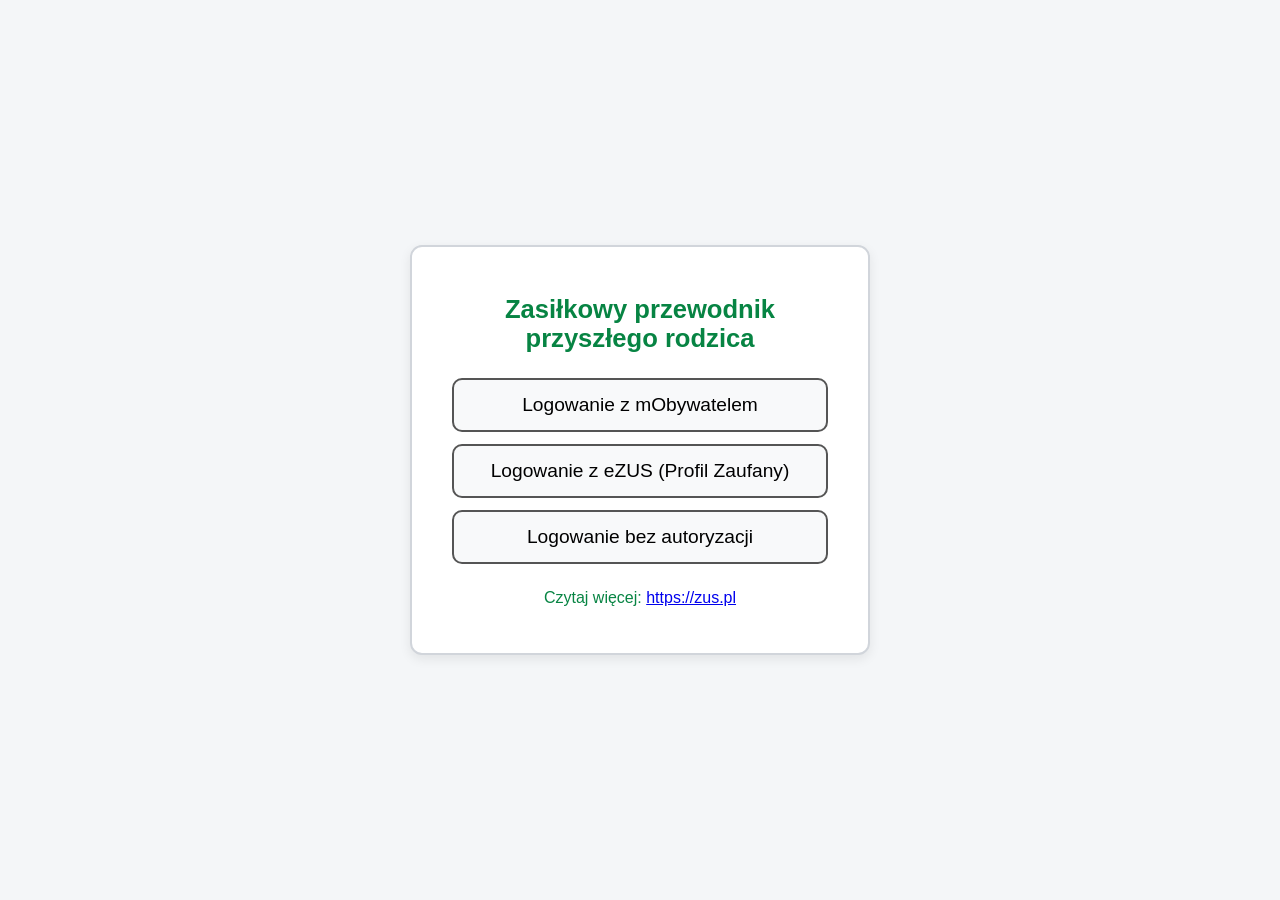
==== index.html @ ec16c400 "uzupełnainie kalkulatora" ====
<!DOCTYPE html>
<html lang="pl">
<head>
    <meta charset="UTF-8">
    <meta name="viewport" content="width=device-width, initial-scale=1.0">
    <link rel="stylesheet" href="style.css">
    <title>Świadczenie ZUS</title>
</head>
<body>
    <div class="kontener">
        <h1>Zasiłkowy przewodnik przyszłego rodzica</h1>
        
        <div class="wybor">
            <button type="button" id="btnMObywatel">Logowanie z mObywatelem</button>
            <button type="button" id="btnEZUS">Logowanie z eZUS (Profil Zaufany)</button>
            <button type="button" id="btnBez">Logowanie bez autoryzacji</button>
        </div>

        <!-- Sekcja mObywatel -->
        <div id="sekcjaMObywatel" style="display: none;">
            <p>Zeskanuj kod QR w aplikacji mObywatel:</p>
            <img src="kod_QR.png" alt="Kod QR">
            <p>lub kliknij przycisk poniżej, aby zasymulować autoryzację:</p>
            <button type="button" id="btnSymulujMObywatel">Autoryzuj i pobierz dane z mObywatela</button>
            <p id="statusMObywatel"></p>
        </div>

        <!-- Nowa sekcja eZUS / Profil Zaufany -->
        <div id="sekcjaEZUS" style="display: none;">
            <p>Zaloguj się za pomocą Profilu Zaufanego lub bankowości elektronicznej:</p>
            <button type="button" id="btnSymulujEZUS">Autoryzuj przez Profil Zaufany (eZUS)</button>
            <p id="statusEZUS"></p>
        </div>

        <form id="mojFormularz" action="formularz.html" method="GET" style="display: none;">
            <input type="text" id="poleImie" name="imie" placeholder="Imię" required>
            <input type="text" id="poleNazwisko" name="nazwisko" placeholder="Nazwisko" required>
            <input type="submit" value="Zapisz i przejdź dalej">
        </form>

        <footer>
            <p id="Czytaj">Czytaj więcej: <a href="https://zus.pl" target="_blank">https://zus.pl</a></p>
        </footer>
    </div>

    <script>
        const formularz = document.getElementById('mojFormularz');
        
        // Elementy mObywatel
        const sekcjaMObywatel = document.getElementById('sekcjaMObywatel');
        const btnMObywatel = document.getElementById('btnMObywatel');
        const btnSymulujMObywatel = document.getElementById('btnSymulujMObywatel');
        const statusMObywatel = document.getElementById('statusMObywatel');

        // Elementy eZUS
        const sekcjaEZUS = document.getElementById('sekcjaEZUS');
        const btnEZUS = document.getElementById('btnEZUS');
        const btnSymulujEZUS = document.getElementById('btnSymulujEZUS');
        const statusEZUS = document.getElementById('statusEZUS');

        // Elementy wspólne
        const btnBez = document.getElementById('btnBez');
        const poleImie = document.getElementById('poleImie');
        const poleNazwisko = document.getElementById('poleNazwisko');

        function reset() {
            formularz.style.display = 'none';
            sekcjaMObywatel.style.display = 'none';
            sekcjaEZUS.style.display = 'none';
            statusMObywatel.textContent = '';
            statusEZUS.textContent = '';
            
            // Przywrócenie widoczności i edycji pól przy zmianie metody
            poleImie.classList.remove('ukryte');
            poleNazwisko.classList.remove('ukryte');
            poleImie.readOnly = false;
            poleNazwisko.readOnly = false;
        }

        function zaznacz(przycisk) {
            btnMObywatel.classList.remove('aktywny');
            btnEZUS.classList.remove('aktywny');
            btnBez.classList.remove('aktywny');
            przycisk.classList.add('aktywny');
        }

        // Logowanie ręczne
        btnBez.addEventListener('click', function() {
            reset();
            zaznacz(btnBez);
            poleImie.value = '';
            poleNazwisko.value = '';
            formularz.style.display = 'flex';
            sessionStorage.setItem('metodaLogowania', 'reczna');
        });

        // Wybór mObywatel
        btnMObywatel.addEventListener('click', function() {
            reset();
            zaznacz(btnMObywatel);
            sekcjaMObywatel.style.display = 'block';
        });

        // Wybór eZUS
        btnEZUS.addEventListener('click', function() {
            reset();
            zaznacz(btnEZUS);
            sekcjaEZUS.style.display = 'block';
        });

        // Symulacja mObywatel
        btnSymulujMObywatel.addEventListener('click', function() {
            statusMObywatel.textContent = 'Łączenie z mObywatelem...';
            setTimeout(() => {
                const daneZMobywatela = {
                    imie: 'Jan',
                    nazwisko: 'Kowalski'
                };
                uzupelnijDane(daneZMobywatela, statusMObywatel, 'mObywatel');
            }, 1000);
        });

        // Symulacja eZUS
        btnSymulujEZUS.addEventListener('click', function() {
            statusEZUS.textContent = 'Przekierowanie do Profilu Zaufanego...';
            setTimeout(() => {
                const daneZEZUS = {
                    imie: 'Anna',
                    nazwisko: 'Nowak'
                };
                uzupelnijDane(daneZEZUS, statusEZUS, 'eZUS');
            }, 1000);
        });

        // Wspólna funkcja wypełniająca dane po autoryzacji
        function uzupelnijDane(dane, elementStatusu, metoda) {
            poleImie.value = dane.imie;
            poleNazwisko.value = dane.nazwisko;
            poleImie.readOnly = true;
            poleNazwisko.readOnly = true;
            poleImie.classList.add('ukryte');
            poleNazwisko.classList.add('ukryte');
            elementStatusu.textContent = 'Pobrano dane pomyślnie!';
            formularz.style.display = 'flex';
            sessionStorage.setItem('metodaLogowania', metoda);
        }

        formularz.addEventListener('submit', function(e) {
            e.preventDefault();
            sessionStorage.setItem('imie', poleImie.value);
            sessionStorage.setItem('nazwisko', poleNazwisko.value);
            window.location.href = 'formularz.html';
        });
    </script>
</body>
</html>
---- style.css ----
body {
  margin: 0;
  min-height: 100vh;            
  display: flex;
  justify-content: center;      
  align-items: center;         
  background-color: #f4f6f8;    
  font-family: Arial, sans-serif;
}

.kontener {
  background-color: #ffffff;
  border: 2px solid #d1d5db;    
  border-radius: 12px;          
  padding: 30px 40px;           
  box-shadow: 0 4px 12px rgba(0, 0, 0, 0.08); 
  max-width: 460px;             
  width: 100%;
  box-sizing: border-box;
  text-align: center;
}

#Czytaj {
  color: #078443;
}

label {
  display: block;
  width: 100%;                  
  box-sizing: border-box;       
  padding: 12px 15px;
  margin-bottom: 12px;
  border: 1px solid #ccc;
  border-radius: 6px;
  transition: all 0.2s ease;
}

label:has(input:checked) {
  background-color: #218838;
  color: #ffffff;
  border-color: #1e7e34;
}

.wybor {
  display: flex;
  flex-direction: column;
  align-items: stretch;
  gap: 12px;
  margin: 25px 0;
}

.wybor button {
  font-size: 1.2rem;
  padding: 14px 24px;
  border-radius: 10px;
  cursor: pointer;
  border: 2px solid #555;
  background-color: #f8f9fa;
  transition: background-color 0.2s, color 0.2s, border-color 0.2s;
}

.wybor button:hover {
  background-color: #e9ecef;
}

.wybor button.aktywny {
  background-color: #28a745;
  border-color: #1e7e34;
  color: white;
}

#sekcjaMObywatel,
#sekcjaEZUS {
  max-width: 500px;
  margin: 15px auto;
  padding: 15px;
  border: 1px solid #ccc;
  border-radius: 8px;
  text-align: center;
}

#sekcjaMObywatel img {
  display: block;
  margin: 15px auto;
  max-width: 180px;
}

#statusMObywatel,
#statusEZUS {
  color: #078443;
  font-weight: bold;
  margin-top: 10px;
}

#mojFormularz {
  display: flex;
  flex-direction: column;
  align-items: center;
  gap: 10px;
  margin: 15px auto 0;
}

#mojFormularz input[type="text"] {
  font-size: 1.1rem;
  padding: 10px 14px;
  border: 2px solid #555;
  border-radius: 10px;
  width: 100%;
  box-sizing: border-box;
  margin: 0;
}

#mojFormularz input[type="submit"],
#btnSymulujMObywatel,
#btnSymulujEZUS {
  font-size: 1.1rem;
  padding: 12px 24px;
  border-radius: 10px;
  border: 2px solid #078443;
  background-color: #078443;
  color: #ffffff;
  cursor: pointer;
  margin: 6px 0 0;
  width: 100%;
  transition: background-color 0.2s, border-color 0.2s;
}

#mojFormularz input[type="submit"]:hover,
#btnSymulujMObywatel:hover,
#btnSymulujEZUS:hover {
  background-color: #056634;
  border-color: #056634;
}

.link-zus {
  margin-top: 20px;
  margin-bottom: 0;
  font-size: 14px;
  text-align: center;
}

#mojFormularz input.ukryte {
  display: none;
}

h1 {
  color: #078443;
  font-size: 1.6rem;
}
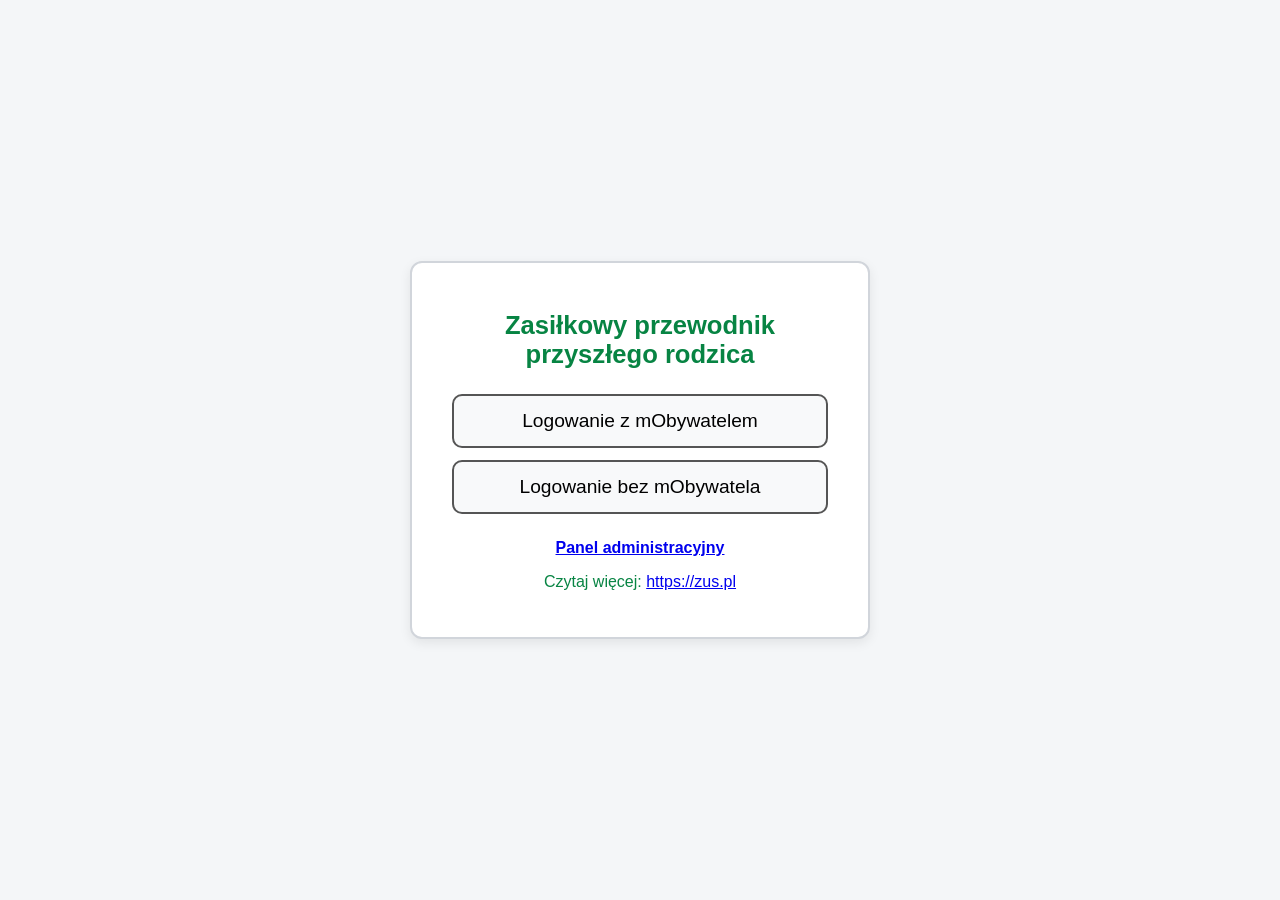
==== commit f16688bb: "Remove login section from admin panel and add link to admin panel in footer" ====
--- a/index.html
+++ b/index.html
@@ -3,154 +3,108 @@
 <head>
     <meta charset="UTF-8">
     <meta name="viewport" content="width=device-width, initial-scale=1.0">
+    <meta name="author" content="KN-NEURON, Piotr Kicinski">
     <link rel="stylesheet" href="style.css">
     <title>Świadczenie ZUS</title>
+
 </head>
 <body>
-    <div class="kontener">
-        <h1>Zasiłkowy przewodnik przyszłego rodzica</h1>
-        
-        <div class="wybor">
-            <button type="button" id="btnMObywatel">Logowanie z mObywatelem</button>
-            <button type="button" id="btnEZUS">Logowanie z eZUS (Profil Zaufany)</button>
-            <button type="button" id="btnBez">Logowanie bez autoryzacji</button>
-        </div>
+<div class="kontener">
+    <h1>Zasiłkowy przewodnik przyszłego rodzica</h1>
 
-        <!-- Sekcja mObywatel -->
-        <div id="sekcjaMObywatel" style="display: none;">
-            <p>Zeskanuj kod QR w aplikacji mObywatel:</p>
-            <img src="kod_QR.png" alt="Kod QR">
-            <p>lub kliknij przycisk poniżej, aby zasymulować autoryzację:</p>
-            <button type="button" id="btnSymulujMObywatel">Autoryzuj i pobierz dane z mObywatela</button>
-            <p id="statusMObywatel"></p>
-        </div>
-
-        <!-- Nowa sekcja eZUS / Profil Zaufany -->
-        <div id="sekcjaEZUS" style="display: none;">
-            <p>Zaloguj się za pomocą Profilu Zaufanego lub bankowości elektronicznej:</p>
-            <button type="button" id="btnSymulujEZUS">Autoryzuj przez Profil Zaufany (eZUS)</button>
-            <p id="statusEZUS"></p>
-        </div>
-
-        <form id="mojFormularz" action="formularz.html" method="GET" style="display: none;">
-            <input type="text" id="poleImie" name="imie" placeholder="Imię" required>
-            <input type="text" id="poleNazwisko" name="nazwisko" placeholder="Nazwisko" required>
-            <input type="submit" value="Zapisz i przejdź dalej">
-        </form>
-
-        <footer>
-            <p id="Czytaj">Czytaj więcej: <a href="https://zus.pl" target="_blank">https://zus.pl</a></p>
-        </footer>
+    <div class="wybor">
+        <button type="button" id="btnMObywatel">Logowanie z mObywatelem</button>
+        <button type="button" id="btnBez">Logowanie bez mObywatela</button>
     </div>
 
-    <script>
-        const formularz = document.getElementById('mojFormularz');
-        
-        // Elementy mObywatel
-        const sekcjaMObywatel = document.getElementById('sekcjaMObywatel');
-        const btnMObywatel = document.getElementById('btnMObywatel');
-        const btnSymulujMObywatel = document.getElementById('btnSymulujMObywatel');
-        const statusMObywatel = document.getElementById('statusMObywatel');
+    <div id="sekcjaMObywatel" style="display: none;">
+        <p>Zeskanuj kod QR w aplikacji mObywatel:</p>
+        <img src="kod_QR.png" alt="Kod QR">
+        <p>lub kliknij przycisk poniżej, aby zasymulować autoryzację:</p>
+        <button type="button" id="btnSymulujMObywatel">Autoryzuj i pobierz dane z mObywatela</button>
+        <p id="statusMObywatel"></p>
+    </div>
 
-        // Elementy eZUS
-        const sekcjaEZUS = document.getElementById('sekcjaEZUS');
-        const btnEZUS = document.getElementById('btnEZUS');
-        const btnSymulujEZUS = document.getElementById('btnSymulujEZUS');
-        const statusEZUS = document.getElementById('statusEZUS');
+    <form id="mojFormularz" action="formularz.html" method="GET" style="display: none;">
+        <input type="text" id="poleImie" name="imie" placeholder="Imię" required>
+        <input type="text" id="poleNazwisko" name="nazwisko" placeholder="Nazwisko" required>
+        <input type="submit" value="Zapisz i przejdź dalej">
+    </form>
 
-        // Elementy wspólne
-        const btnBez = document.getElementById('btnBez');
-        const poleImie = document.getElementById('poleImie');
-        const poleNazwisko = document.getElementById('poleNazwisko');
+    <footer>
+        <p><a href="admin.html" style="font-weight:bold;">Panel administracyjny</a></p>
+        <p id="Czytaj">Czytaj więcej: <a href="https://zus.pl" target="_blank">https://zus.pl</a></p>
+    </footer>
+</div>
 
-        function reset() {
-            formularz.style.display = 'none';
-            sekcjaMObywatel.style.display = 'none';
-            sekcjaEZUS.style.display = 'none';
-            statusMObywatel.textContent = '';
-            statusEZUS.textContent = '';
-            
-            // Przywrócenie widoczności i edycji pól przy zmianie metody
-            poleImie.classList.remove('ukryte');
-            poleNazwisko.classList.remove('ukryte');
-            poleImie.readOnly = false;
-            poleNazwisko.readOnly = false;
-        }
+<script>
+    const formularz = document.getElementById('mojFormularz');
+const sekcjaMObywatel = document.getElementById('sekcjaMObywatel');
+const btnMObywatel = document.getElementById('btnMObywatel');
+const btnBez = document.getElementById('btnBez');
+const btnSymuluj = document.getElementById('btnSymulujMObywatel');
+const statusMObywatel = document.getElementById('statusMObywatel');
+const poleImie = document.getElementById('poleImie');
+const poleNazwisko = document.getElementById('poleNazwisko');
 
-        function zaznacz(przycisk) {
-            btnMObywatel.classList.remove('aktywny');
-            btnEZUS.classList.remove('aktywny');
-            btnBez.classList.remove('aktywny');
-            przycisk.classList.add('aktywny');
-        }
+function reset() {
+    formularz.style.display = 'none';
+    sekcjaMObywatel.style.display = 'none';
+    statusMObywatel.textContent = '';
+}
 
-        // Logowanie ręczne
-        btnBez.addEventListener('click', function() {
-            reset();
-            zaznacz(btnBez);
-            poleImie.value = '';
-            poleNazwisko.value = '';
-            formularz.style.display = 'flex';
-            sessionStorage.setItem('metodaLogowania', 'reczna');
-        });
+function zaznacz(przycisk) {
+    btnMObywatel.classList.remove('aktywny');
+    btnBez.classList.remove('aktywny');
+    przycisk.classList.add('aktywny');
+}
 
-        // Wybór mObywatel
-        btnMObywatel.addEventListener('click', function() {
-            reset();
-            zaznacz(btnMObywatel);
-            sekcjaMObywatel.style.display = 'block';
-        });
+btnBez.addEventListener('click', function() {
+    reset();
+    zaznacz(btnBez);
+    poleImie.value = '';
+    poleNazwisko.value = '';
+    poleImie.readOnly = false;
+    poleNazwisko.readOnly = false;
+    formularz.style.display = 'flex';
+    sessionStorage.setItem('metodaLogowania', 'reczna'); 
+});
 
-        // Wybór eZUS
-        btnEZUS.addEventListener('click', function() {
-            reset();
-            zaznacz(btnEZUS);
-            sekcjaEZUS.style.display = 'block';
-        });
+btnMObywatel.addEventListener('click', function() {
+    reset();
+    zaznacz(btnMObywatel);
+    sekcjaMObywatel.style.display = 'block';
+});
 
-        // Symulacja mObywatel
-        btnSymulujMObywatel.addEventListener('click', function() {
-            statusMObywatel.textContent = 'Łączenie z mObywatelem...';
-            setTimeout(() => {
-                const daneZMobywatela = {
-                    imie: 'Jan',
-                    nazwisko: 'Kowalski'
-                };
-                uzupelnijDane(daneZMobywatela, statusMObywatel, 'mObywatel');
-            }, 1000);
-        });
+btnSymuluj.addEventListener('click', function() {
+    statusMObywatel.textContent = 'Łączenie z mObywatelem...';
 
-        // Symulacja eZUS
-        btnSymulujEZUS.addEventListener('click', function() {
-            statusEZUS.textContent = 'Przekierowanie do Profilu Zaufanego...';
-            setTimeout(() => {
-                const daneZEZUS = {
-                    imie: 'Anna',
-                    nazwisko: 'Nowak'
-                };
-                uzupelnijDane(daneZEZUS, statusEZUS, 'eZUS');
-            }, 1000);
-        });
+    setTimeout(() => {
+        const daneZMobywatela = {
+            imie: 'przykladowe imie',
+            nazwisko: 'przykladowe nazwisko'
+        };
 
-        // Wspólna funkcja wypełniająca dane po autoryzacji
-        function uzupelnijDane(dane, elementStatusu, metoda) {
-            poleImie.value = dane.imie;
-            poleNazwisko.value = dane.nazwisko;
-            poleImie.readOnly = true;
-            poleNazwisko.readOnly = true;
-            poleImie.classList.add('ukryte');
-            poleNazwisko.classList.add('ukryte');
-            elementStatusu.textContent = 'Pobrano dane pomyślnie!';
-            formularz.style.display = 'flex';
-            sessionStorage.setItem('metodaLogowania', metoda);
-        }
+        poleImie.value = daneZMobywatela.imie;
+        poleNazwisko.value = daneZMobywatela.nazwisko;
+        poleImie.readOnly = true;
+        poleNazwisko.readOnly = true;
+        poleImie.classList.add('ukryte');
+        poleNazwisko.classList.add('ukryte');
+        statusMObywatel.textContent = 'Pobrano dane pomyślnie!';
+        formularz.style.display = 'flex';
+        sessionStorage.setItem('metodaLogowania', 'mObywatel'); 
+    }, 1000);
+});
 
-        formularz.addEventListener('submit', function(e) {
-            e.preventDefault();
-            sessionStorage.setItem('imie', poleImie.value);
-            sessionStorage.setItem('nazwisko', poleNazwisko.value);
-            window.location.href = 'formularz.html';
-        });
-    </script>
+formularz.addEventListener('submit', function(e) {
+    e.preventDefault(); 
+    sessionStorage.setItem('imie', poleImie.value);
+    sessionStorage.setItem('nazwisko', poleNazwisko.value);
+
+    window.location.href = 'formularz.html';
+});
+
+</script>
 </body>
-</html>
+</html>
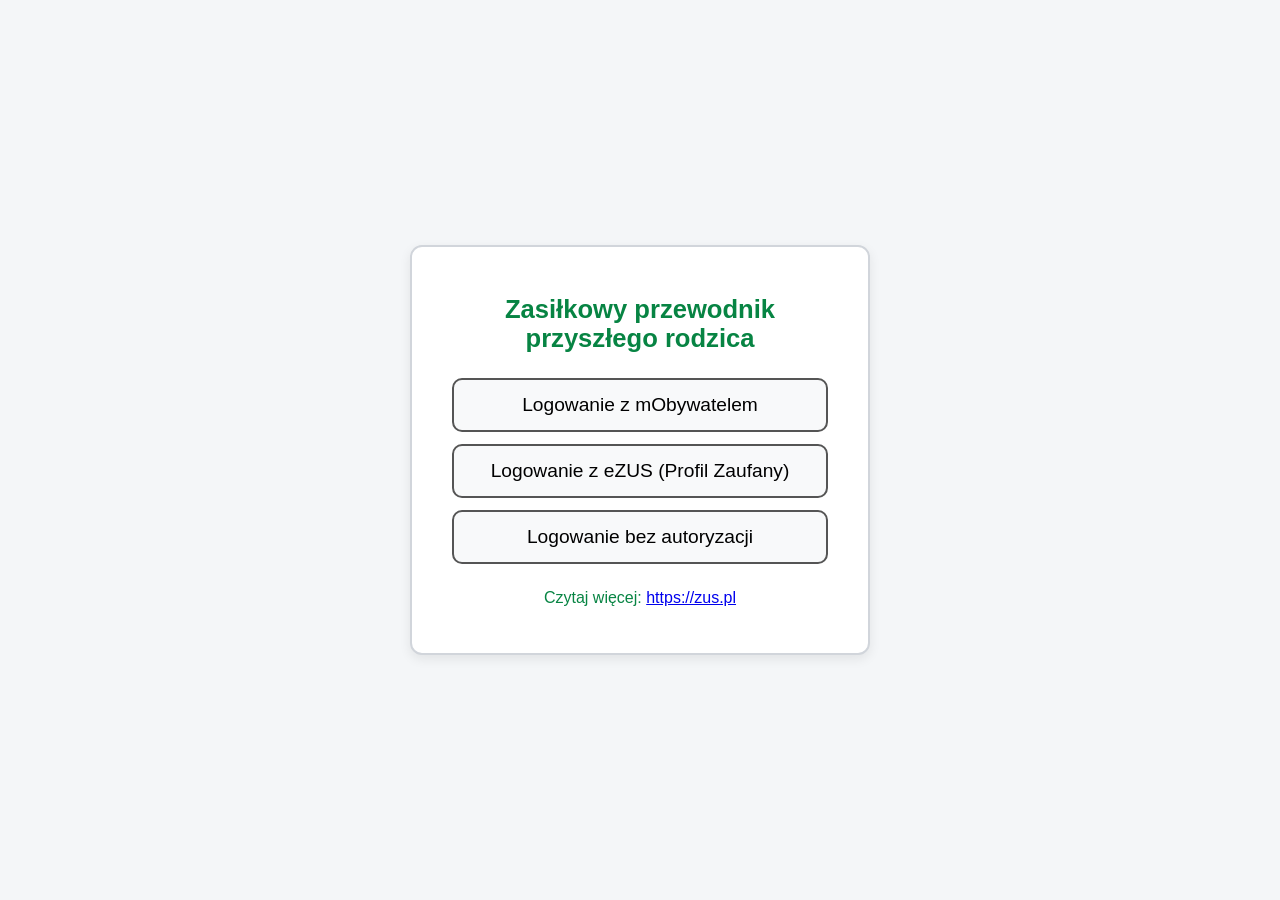
==== commit 8cd02774: "Merge branch 'main' of https://github.com/piotrjsafo/KN_-NEURON--HACKNATION_-Zasilkowy_przewodnik_pr" ====
--- a/index.html
+++ b/index.html
@@ -3,108 +3,154 @@
 <head>
     <meta charset="UTF-8">
     <meta name="viewport" content="width=device-width, initial-scale=1.0">
-    <meta name="author" content="KN-NEURON, Piotr Kicinski">
     <link rel="stylesheet" href="style.css">
     <title>Świadczenie ZUS</title>
-
 </head>
 <body>
-<div class="kontener">
-    <h1>Zasiłkowy przewodnik przyszłego rodzica</h1>
+    <div class="kontener">
+        <h1>Zasiłkowy przewodnik przyszłego rodzica</h1>
+        
+        <div class="wybor">
+            <button type="button" id="btnMObywatel">Logowanie z mObywatelem</button>
+            <button type="button" id="btnEZUS">Logowanie z eZUS (Profil Zaufany)</button>
+            <button type="button" id="btnBez">Logowanie bez autoryzacji</button>
+        </div>
 
-    <div class="wybor">
-        <button type="button" id="btnMObywatel">Logowanie z mObywatelem</button>
-        <button type="button" id="btnBez">Logowanie bez mObywatela</button>
+        <!-- Sekcja mObywatel -->
+        <div id="sekcjaMObywatel" style="display: none;">
+            <p>Zeskanuj kod QR w aplikacji mObywatel:</p>
+            <img src="kod_QR.png" alt="Kod QR">
+            <p>lub kliknij przycisk poniżej, aby zasymulować autoryzację:</p>
+            <button type="button" id="btnSymulujMObywatel">Autoryzuj i pobierz dane z mObywatela</button>
+            <p id="statusMObywatel"></p>
+        </div>
+
+        <!-- Nowa sekcja eZUS / Profil Zaufany -->
+        <div id="sekcjaEZUS" style="display: none;">
+            <p>Zaloguj się za pomocą Profilu Zaufanego lub bankowości elektronicznej:</p>
+            <button type="button" id="btnSymulujEZUS">Autoryzuj przez Profil Zaufany (eZUS)</button>
+            <p id="statusEZUS"></p>
+        </div>
+
+        <form id="mojFormularz" action="formularz.html" method="GET" style="display: none;">
+            <input type="text" id="poleImie" name="imie" placeholder="Imię" required>
+            <input type="text" id="poleNazwisko" name="nazwisko" placeholder="Nazwisko" required>
+            <input type="submit" value="Zapisz i przejdź dalej">
+        </form>
+
+        <footer>
+            <p id="Czytaj">Czytaj więcej: <a href="https://zus.pl" target="_blank">https://zus.pl</a></p>
+        </footer>
     </div>
 
-    <div id="sekcjaMObywatel" style="display: none;">
-        <p>Zeskanuj kod QR w aplikacji mObywatel:</p>
-        <img src="kod_QR.png" alt="Kod QR">
-        <p>lub kliknij przycisk poniżej, aby zasymulować autoryzację:</p>
-        <button type="button" id="btnSymulujMObywatel">Autoryzuj i pobierz dane z mObywatela</button>
-        <p id="statusMObywatel"></p>
-    </div>
+    <script>
+        const formularz = document.getElementById('mojFormularz');
+        
+        // Elementy mObywatel
+        const sekcjaMObywatel = document.getElementById('sekcjaMObywatel');
+        const btnMObywatel = document.getElementById('btnMObywatel');
+        const btnSymulujMObywatel = document.getElementById('btnSymulujMObywatel');
+        const statusMObywatel = document.getElementById('statusMObywatel');
 
-    <form id="mojFormularz" action="formularz.html" method="GET" style="display: none;">
-        <input type="text" id="poleImie" name="imie" placeholder="Imię" required>
-        <input type="text" id="poleNazwisko" name="nazwisko" placeholder="Nazwisko" required>
-        <input type="submit" value="Zapisz i przejdź dalej">
-    </form>
+        // Elementy eZUS
+        const sekcjaEZUS = document.getElementById('sekcjaEZUS');
+        const btnEZUS = document.getElementById('btnEZUS');
+        const btnSymulujEZUS = document.getElementById('btnSymulujEZUS');
+        const statusEZUS = document.getElementById('statusEZUS');
 
-    <footer>
-        <p><a href="admin.html" style="font-weight:bold;">Panel administracyjny</a></p>
-        <p id="Czytaj">Czytaj więcej: <a href="https://zus.pl" target="_blank">https://zus.pl</a></p>
-    </footer>
-</div>
+        // Elementy wspólne
+        const btnBez = document.getElementById('btnBez');
+        const poleImie = document.getElementById('poleImie');
+        const poleNazwisko = document.getElementById('poleNazwisko');
 
-<script>
-    const formularz = document.getElementById('mojFormularz');
-const sekcjaMObywatel = document.getElementById('sekcjaMObywatel');
-const btnMObywatel = document.getElementById('btnMObywatel');
-const btnBez = document.getElementById('btnBez');
-const btnSymuluj = document.getElementById('btnSymulujMObywatel');
-const statusMObywatel = document.getElementById('statusMObywatel');
-const poleImie = document.getElementById('poleImie');
-const poleNazwisko = document.getElementById('poleNazwisko');
+        function reset() {
+            formularz.style.display = 'none';
+            sekcjaMObywatel.style.display = 'none';
+            sekcjaEZUS.style.display = 'none';
+            statusMObywatel.textContent = '';
+            statusEZUS.textContent = '';
+            
+            // Przywrócenie widoczności i edycji pól przy zmianie metody
+            poleImie.classList.remove('ukryte');
+            poleNazwisko.classList.remove('ukryte');
+            poleImie.readOnly = false;
+            poleNazwisko.readOnly = false;
+        }
 
-function reset() {
-    formularz.style.display = 'none';
-    sekcjaMObywatel.style.display = 'none';
-    statusMObywatel.textContent = '';
-}
+        function zaznacz(przycisk) {
+            btnMObywatel.classList.remove('aktywny');
+            btnEZUS.classList.remove('aktywny');
+            btnBez.classList.remove('aktywny');
+            przycisk.classList.add('aktywny');
+        }
 
-function zaznacz(przycisk) {
-    btnMObywatel.classList.remove('aktywny');
-    btnBez.classList.remove('aktywny');
-    przycisk.classList.add('aktywny');
-}
+        // Logowanie ręczne
+        btnBez.addEventListener('click', function() {
+            reset();
+            zaznacz(btnBez);
+            poleImie.value = '';
+            poleNazwisko.value = '';
+            formularz.style.display = 'flex';
+            sessionStorage.setItem('metodaLogowania', 'reczna');
+        });
 
-btnBez.addEventListener('click', function() {
-    reset();
-    zaznacz(btnBez);
-    poleImie.value = '';
-    poleNazwisko.value = '';
-    poleImie.readOnly = false;
-    poleNazwisko.readOnly = false;
-    formularz.style.display = 'flex';
-    sessionStorage.setItem('metodaLogowania', 'reczna'); 
-});
+        // Wybór mObywatel
+        btnMObywatel.addEventListener('click', function() {
+            reset();
+            zaznacz(btnMObywatel);
+            sekcjaMObywatel.style.display = 'block';
+        });
 
-btnMObywatel.addEventListener('click', function() {
-    reset();
-    zaznacz(btnMObywatel);
-    sekcjaMObywatel.style.display = 'block';
-});
+        // Wybór eZUS
+        btnEZUS.addEventListener('click', function() {
+            reset();
+            zaznacz(btnEZUS);
+            sekcjaEZUS.style.display = 'block';
+        });
 
-btnSymuluj.addEventListener('click', function() {
-    statusMObywatel.textContent = 'Łączenie z mObywatelem...';
+        // Symulacja mObywatel
+        btnSymulujMObywatel.addEventListener('click', function() {
+            statusMObywatel.textContent = 'Łączenie z mObywatelem...';
+            setTimeout(() => {
+                const daneZMobywatela = {
+                    imie: 'Jan',
+                    nazwisko: 'Kowalski'
+                };
+                uzupelnijDane(daneZMobywatela, statusMObywatel, 'mObywatel');
+            }, 1000);
+        });
 
-    setTimeout(() => {
-        const daneZMobywatela = {
-            imie: 'przykladowe imie',
-            nazwisko: 'przykladowe nazwisko'
-        };
+        // Symulacja eZUS
+        btnSymulujEZUS.addEventListener('click', function() {
+            statusEZUS.textContent = 'Przekierowanie do Profilu Zaufanego...';
+            setTimeout(() => {
+                const daneZEZUS = {
+                    imie: 'Anna',
+                    nazwisko: 'Nowak'
+                };
+                uzupelnijDane(daneZEZUS, statusEZUS, 'eZUS');
+            }, 1000);
+        });
 
-        poleImie.value = daneZMobywatela.imie;
-        poleNazwisko.value = daneZMobywatela.nazwisko;
-        poleImie.readOnly = true;
-        poleNazwisko.readOnly = true;
-        poleImie.classList.add('ukryte');
-        poleNazwisko.classList.add('ukryte');
-        statusMObywatel.textContent = 'Pobrano dane pomyślnie!';
-        formularz.style.display = 'flex';
-        sessionStorage.setItem('metodaLogowania', 'mObywatel'); 
-    }, 1000);
-});
+        // Wspólna funkcja wypełniająca dane po autoryzacji
+        function uzupelnijDane(dane, elementStatusu, metoda) {
+            poleImie.value = dane.imie;
+            poleNazwisko.value = dane.nazwisko;
+            poleImie.readOnly = true;
+            poleNazwisko.readOnly = true;
+            poleImie.classList.add('ukryte');
+            poleNazwisko.classList.add('ukryte');
+            elementStatusu.textContent = 'Pobrano dane pomyślnie!';
+            formularz.style.display = 'flex';
+            sessionStorage.setItem('metodaLogowania', metoda);
+        }
 
-formularz.addEventListener('submit', function(e) {
-    e.preventDefault(); 
-    sessionStorage.setItem('imie', poleImie.value);
-    sessionStorage.setItem('nazwisko', poleNazwisko.value);
-
-    window.location.href = 'formularz.html';
-});
-
-</script>
+        formularz.addEventListener('submit', function(e) {
+            e.preventDefault();
+            sessionStorage.setItem('imie', poleImie.value);
+            sessionStorage.setItem('nazwisko', poleNazwisko.value);
+            window.location.href = 'formularz.html';
+        });
+    </script>
 </body>
 </html>
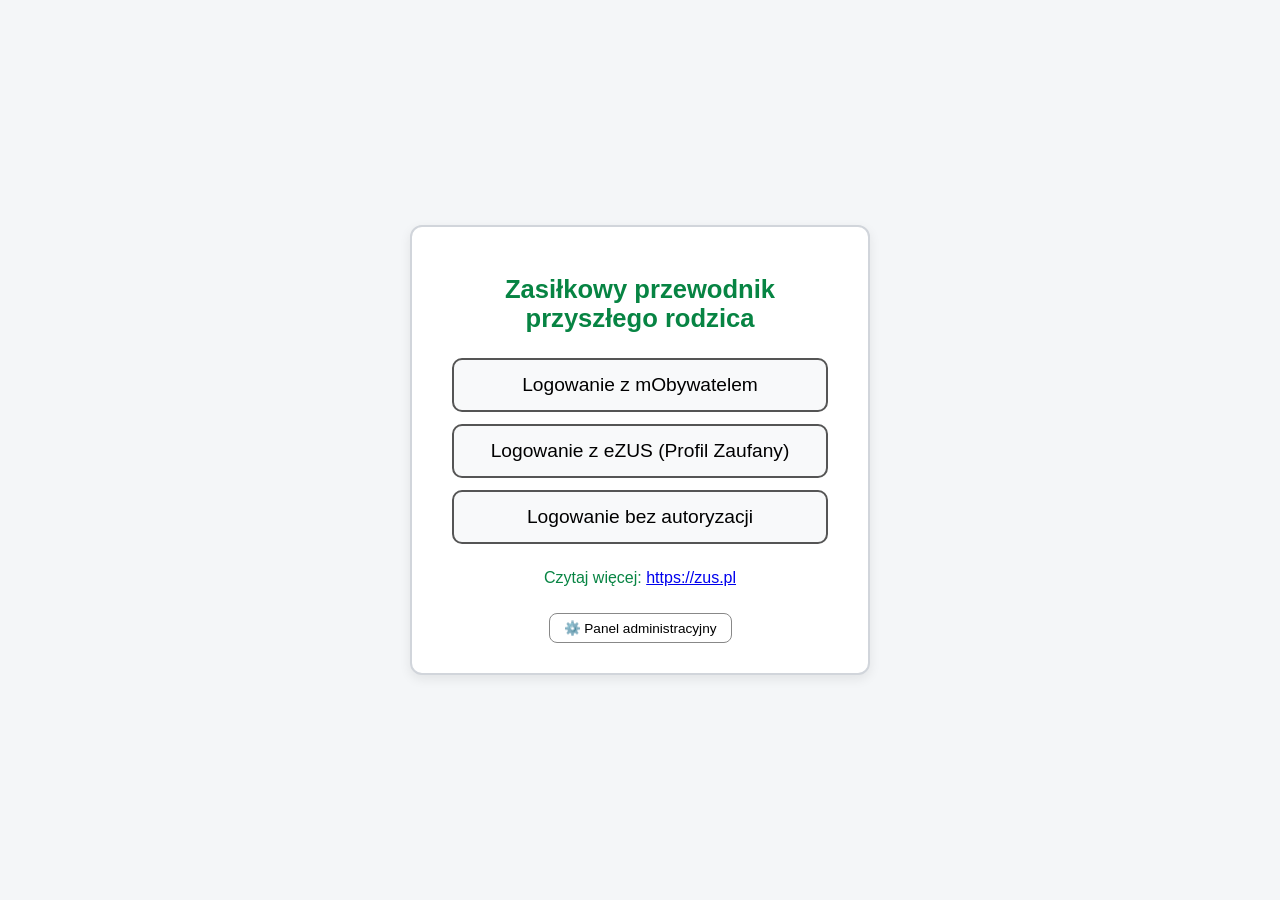
==== commit 497fecc1: "admin fix" ====
--- a/index.html
+++ b/index.html
@@ -40,6 +40,7 @@
 
         <footer>
             <p id="Czytaj">Czytaj więcej: <a href="https://zus.pl" target="_blank">https://zus.pl</a></p>
+            <button type="button" id="btnAdmin">⚙️ Panel administracyjny</button>
         </footer>
     </div>
 
@@ -144,7 +145,9 @@
             formularz.style.display = 'flex';
             sessionStorage.setItem('metodaLogowania', metoda);
         }
-
+        document.getElementById('btnAdmin').addEventListener('click', function() {
+            window.location.href = 'admin.html';
+        });
         formularz.addEventListener('submit', function(e) {
             e.preventDefault();
             sessionStorage.setItem('imie', poleImie.value);
@@ -153,4 +156,4 @@
         });
     </script>
 </body>
-</html>+</html>
--- a/style.css
+++ b/style.css
@@ -147,3 +147,17 @@
   color: #078443;
   font-size: 1.6rem;
 }
+#btnAdmin {
+  margin-top: 10px;
+  font-size: .85rem;
+  padding: 6px 14px;
+  border-radius: 8px;
+  border: 1px solid #888;
+  background: #fff;
+  cursor: pointer;
+}
+#btnAdmin:hover {
+  background: #28a745;
+  border-color: #1e7e34;
+  color: #fff;
+}
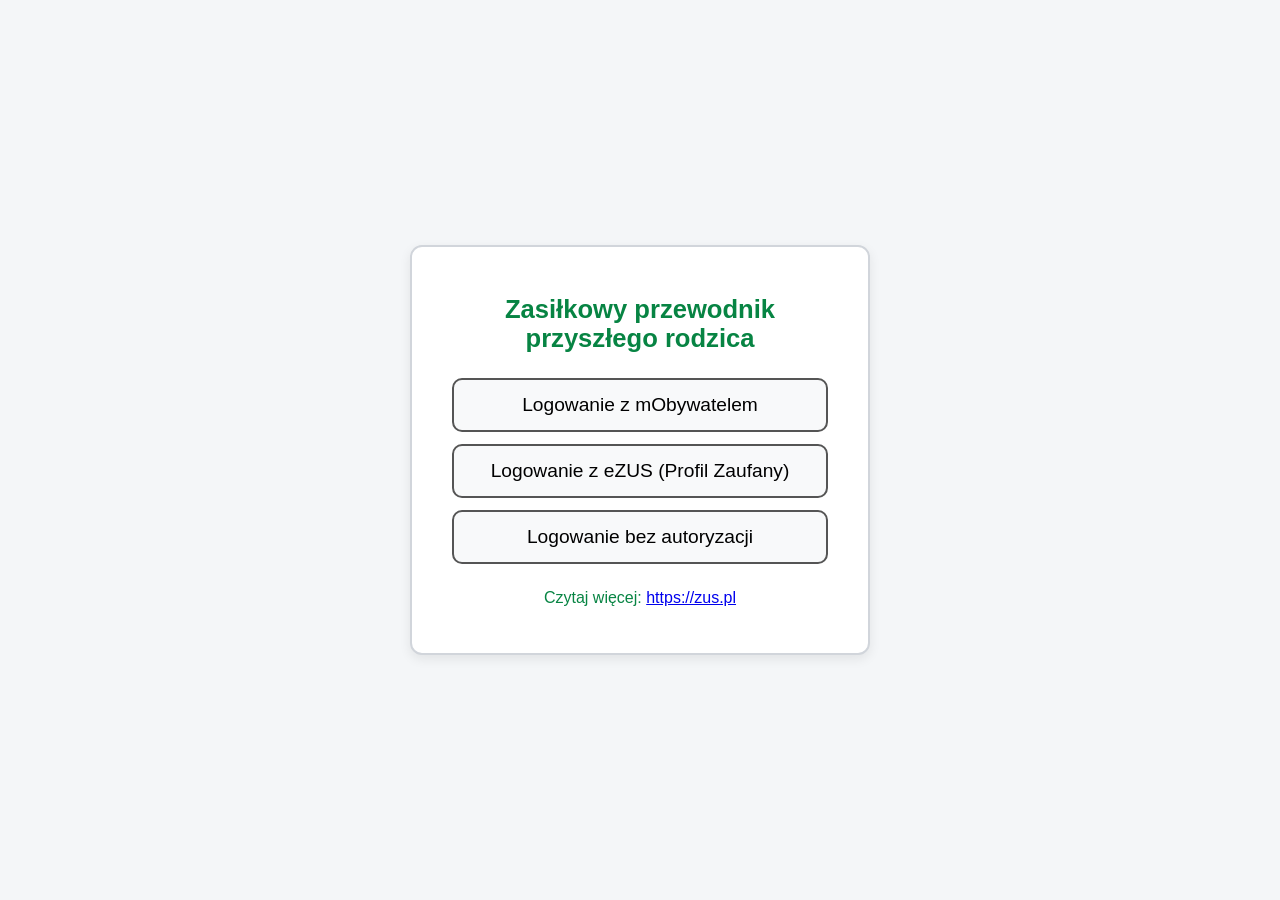
==== commit 4e2038e3: "qe3" ====
--- a/index.html
+++ b/index.html
@@ -40,10 +40,8 @@
 
         <footer>
             <p id="Czytaj">Czytaj więcej: <a href="https://zus.pl" target="_blank">https://zus.pl</a></p>
-            <button type="button" id="btnAdmin">⚙️ Panel administracyjny</button>
         </footer>
     </div>
-
     <script>
         const formularz = document.getElementById('mojFormularz');
         
@@ -114,8 +112,8 @@
             statusMObywatel.textContent = 'Łączenie z mObywatelem...';
             setTimeout(() => {
                 const daneZMobywatela = {
-                    imie: 'Jan',
-                    nazwisko: 'Kowalski'
+                    imie: 'przykładowe imię',
+                    nazwisko: 'przykładowe nazwisko'
                 };
                 uzupelnijDane(daneZMobywatela, statusMObywatel, 'mObywatel');
             }, 1000);
@@ -145,15 +143,90 @@
             formularz.style.display = 'flex';
             sessionStorage.setItem('metodaLogowania', metoda);
         }
-        document.getElementById('btnAdmin').addEventListener('click', function() {
-            window.location.href = 'admin.html';
-        });
+
         formularz.addEventListener('submit', function(e) {
             e.preventDefault();
             sessionStorage.setItem('imie', poleImie.value);
             sessionStorage.setItem('nazwisko', poleNazwisko.value);
             window.location.href = 'formularz.html';
         });
+                // Logowanie ręczne - czyścimy przykładowe dane z sesji
+        btnBez.addEventListener('click', function() {
+            reset();
+            zaznacz(btnBez);
+            poleImie.value = '';
+            poleNazwisko.value = '';
+            formularz.style.display = 'flex';
+            sessionStorage.setItem('metodaLogowania', 'reczna');
+            sessionStorage.removeItem('adres');
+            sessionStorage.removeItem('pesel');
+        });
+
+        // Wybór mObywatel
+        btnMObywatel.addEventListener('click', function() {
+            reset();
+            zaznacz(btnMObywatel);
+            sekcjaMObywatel.style.display = 'block';
+        });
+
+        // Wybór eZUS
+        btnEZUS.addEventListener('click', function() {
+            reset();
+            zaznacz(btnEZUS);
+            sekcjaEZUS.style.display = 'block';
+        });
+
+        // Symulacja mObywatel
+        btnSymulujMObywatel.addEventListener('click', function() {
+            statusMObywatel.textContent = 'Łączenie z mObywatelem...';
+            setTimeout(() => {
+                const daneZMobywatela = {
+                    imie: 'przykładowe_imię',
+                    nazwisko: 'przykładowe_nazwisko',
+                    adres: 'ul. Przykładowa 12/4, 00-001 Warszawa',
+                    pesel: '90010112345'
+                };
+                uzupelnijDane(daneZMobywatela, statusMObywatel, 'mObywatel');
+            }, 1000);
+        });
+
+        // Symulacja eZUS
+        btnSymulujEZUS.addEventListener('click', function() {
+            statusEZUS.textContent = 'Przekierowanie do Profilu Zaufanego...';
+            setTimeout(() => {
+                const daneZEZUS = {
+                    imie: 'przykładowe_imię',
+                    nazwisko: 'przykładowe_nazwisko',
+                    adres: 'ul. Symulacyjna 8 m. 15, 30-001 Kraków',
+                    pesel: '92051554321'
+                };
+                uzupelnijDane(daneZEZUS, statusEZUS, 'eZUS');
+            }, 1000);
+        });
+
+        // Wspólna funkcja wypełniająca dane po autoryzacji
+        function uzupelnijDane(dane, elementStatusu, metoda) {
+            poleImie.value = dane.imie;
+            poleNazwisko.value = dane.nazwisko;
+            poleImie.readOnly = true;
+            poleNazwisko.readOnly = true;
+            poleImie.classList.add('ukryte');
+            poleNazwisko.classList.add('ukryte');
+            elementStatusu.textContent = 'Pobrano dane z ' + metoda + ' pomyślnie!';
+            formularz.style.display = 'flex';
+
+            sessionStorage.setItem('metodaLogowania', metoda);
+            sessionStorage.setItem('adres', dane.adres);
+            sessionStorage.setItem('pesel', dane.pesel);
+        }
+
+        formularz.addEventListener('submit', function(e) {
+            e.preventDefault();
+            sessionStorage.setItem('imie', poleImie.value);
+            sessionStorage.setItem('nazwisko', poleNazwisko.value);
+            window.location.href = 'formularz.html';
+        });
+
     </script>
 </body>
 </html>
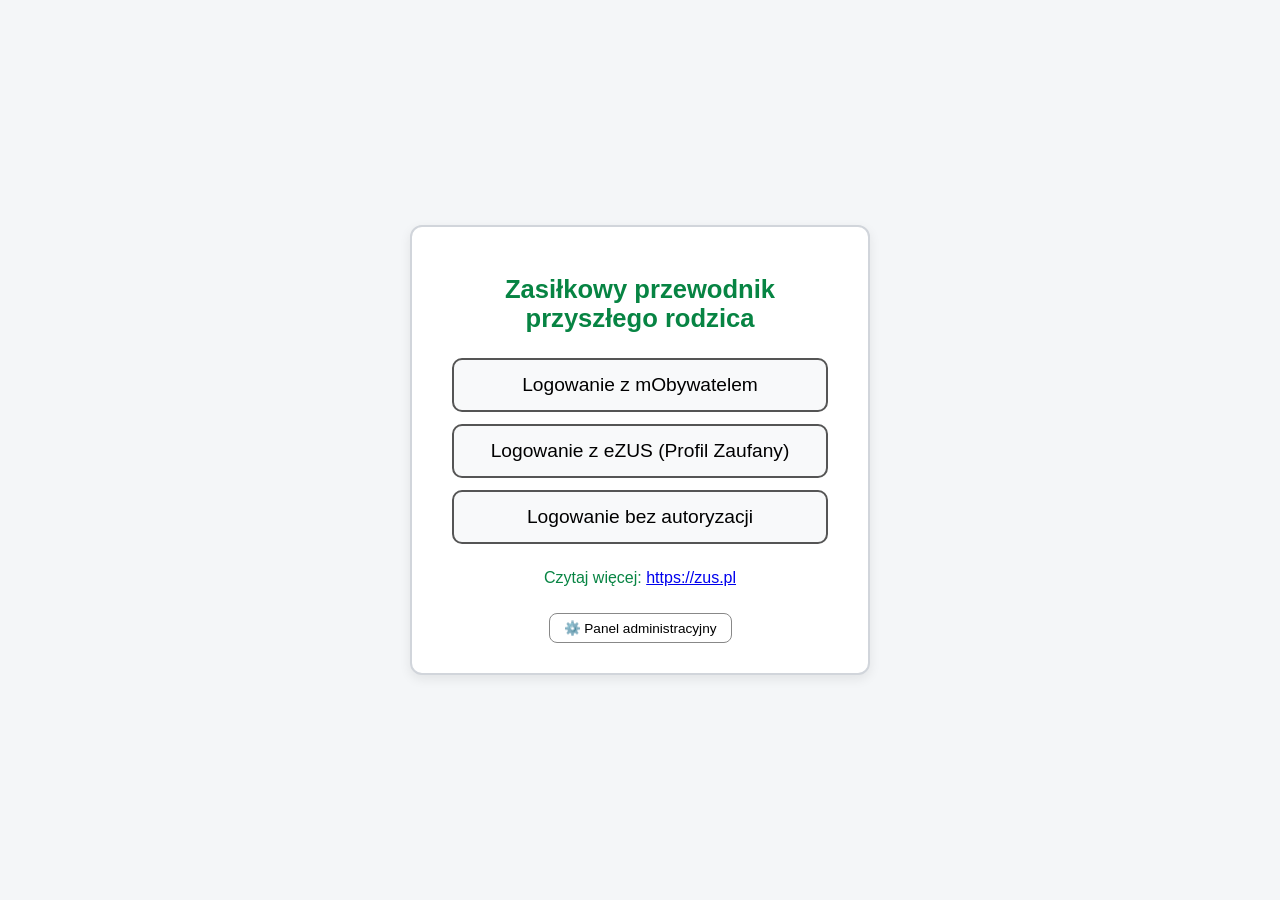
==== commit 45a30008: "Merge branch 'main' of https://github.com/piotrjsafo/KN_-NEURON--HACKNATION_-Zasilkowy_przewodnik_pr" ====
--- a/index.html
+++ b/index.html
@@ -40,6 +40,7 @@
 
         <footer>
             <p id="Czytaj">Czytaj więcej: <a href="https://zus.pl" target="_blank">https://zus.pl</a></p>
+            <button type="button" id="btnAdmin">⚙️ Panel administracyjny</button>
         </footer>
     </div>
     <script>
@@ -143,7 +144,9 @@
             formularz.style.display = 'flex';
             sessionStorage.setItem('metodaLogowania', metoda);
         }
-
+        document.getElementById('btnAdmin').addEventListener('click', function() {
+            window.location.href = 'admin.html';
+        });
         formularz.addEventListener('submit', function(e) {
             e.preventDefault();
             sessionStorage.setItem('imie', poleImie.value);
